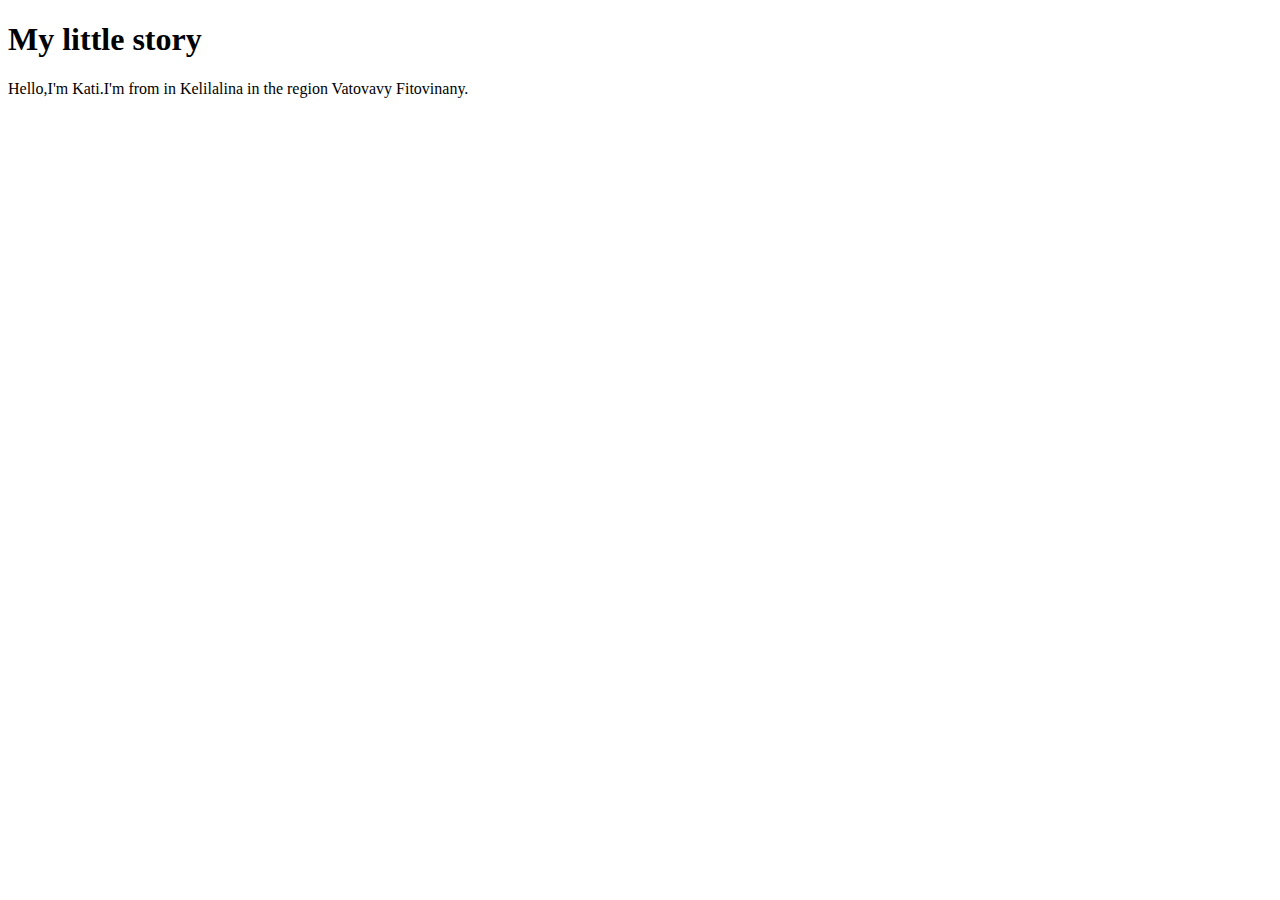
==== about-me.html @ 457aa571 "added files" ====
<!DOCTYPE html>
<html lang="en">
  <head>
    <meta charset="UTF-8">
    <meta name="viewpoint" content="width-device-width">
     <title>My blog</title>
  </head>
  <body>
    <header>
        <h1>
          My little story
        </h1>
        <p>
          Hello,I'm Kati.I'm from in Kelilalina in the region Vatovavy Fitovinany.
        </p>
    </header>
  </body>
  </html>
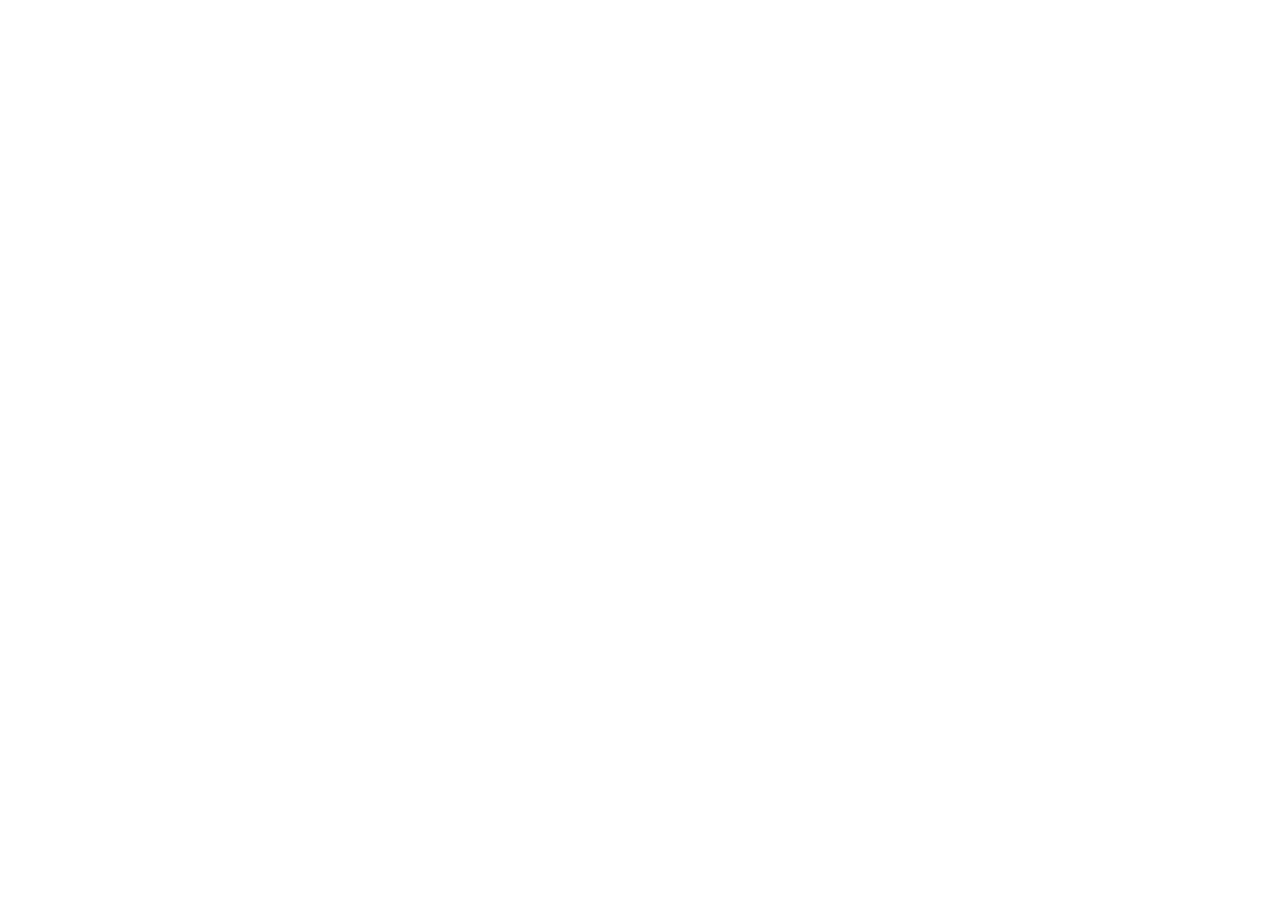
==== commit 89cf08cf: "added files" ====
--- a/about-me.html
+++ b/about-me.html
@@ -7,12 +7,7 @@
   </head>
   <body>
     <header>
-        <h1>
-          My little story
-        </h1>
-        <p>
-          Hello,I'm Kati.I'm from in Kelilalina in the region Vatovavy Fitovinany.
-        </p>
+       
     </header>
   </body>
   </html>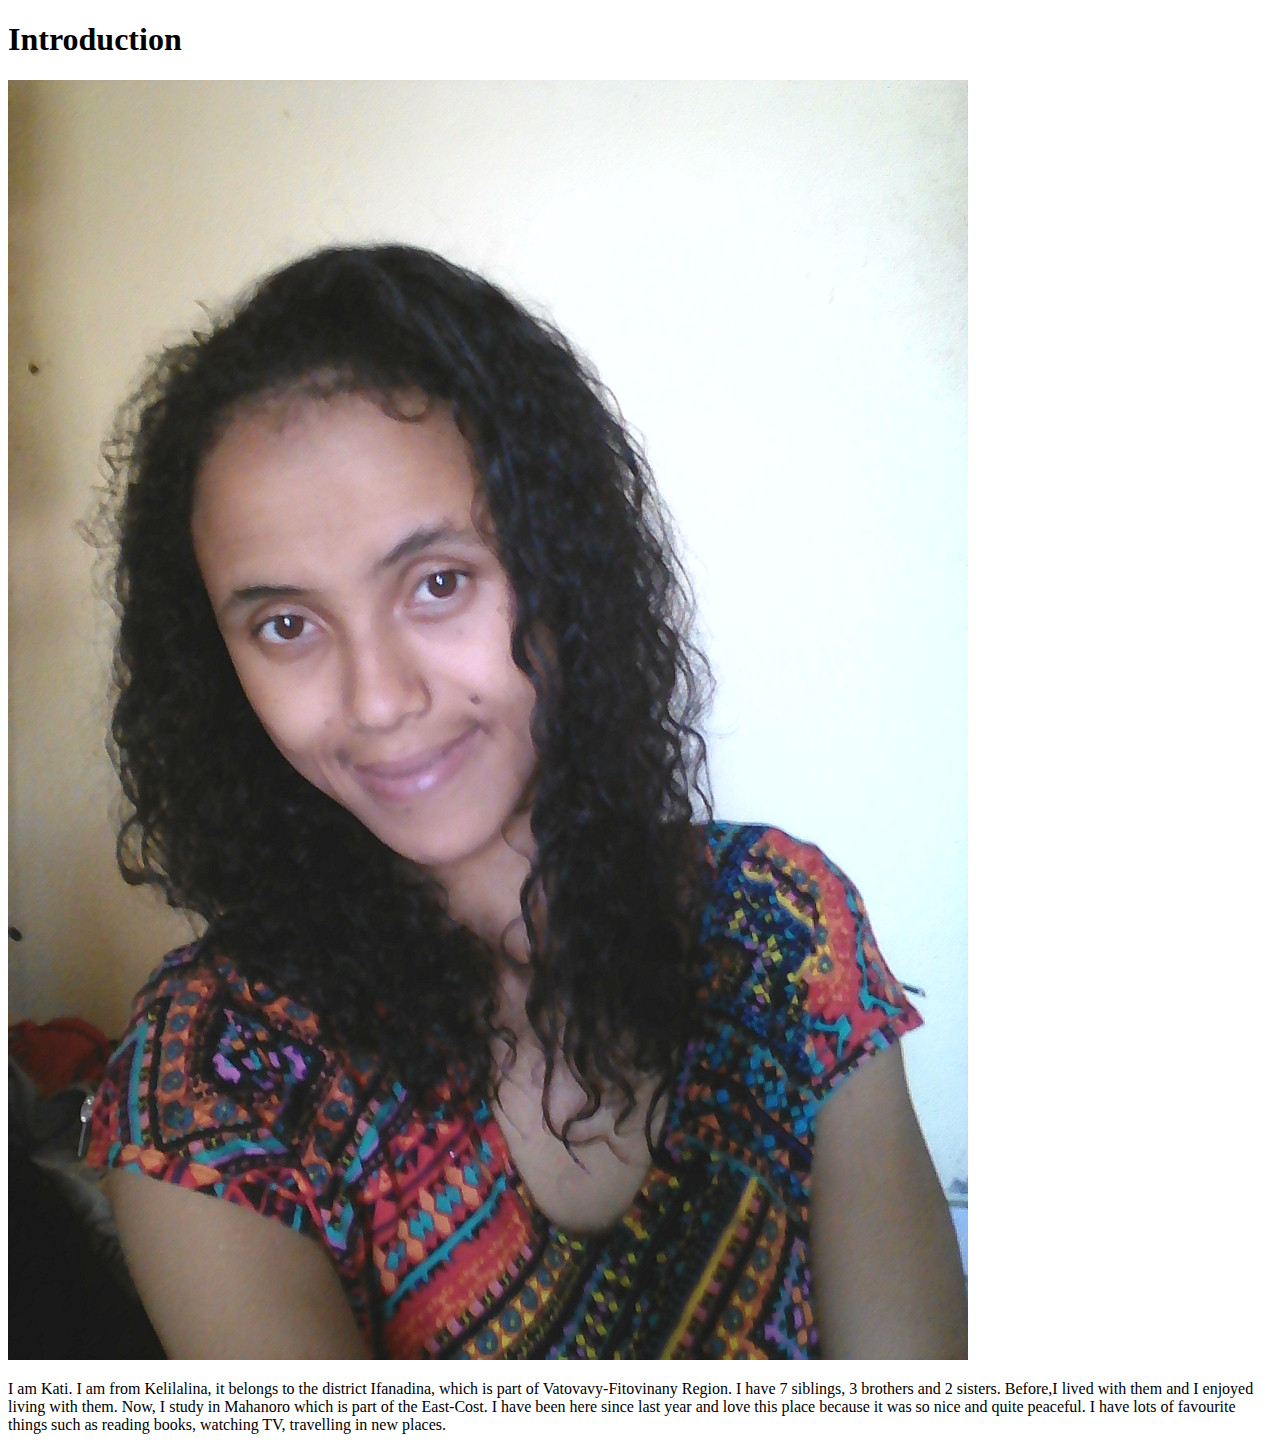
==== commit 1ac10d33: "modified files" ====
--- a/about-me.html
+++ b/about-me.html
@@ -1,13 +1,39 @@
 <!DOCTYPE html>
 <html lang="en">
-  <head>
+
+<head>
     <meta charset="UTF-8">
-    <meta name="viewpoint" content="width-device-width">
-     <title>My blog</title>
-  </head>
-  <body>
+    <meta name="viewport" content="width-device-width">
+    <title>
+        My blog
+    </title>
+    <style>
+        img {
+            max-width: 100%
+        }
+
+        section {
+            border: 1px solid #ccc;
+            padding: 0.1rem 1rem;
+            margin: 1rem 0
+        }
+
+        section:target {
+            border-color: blue;
+        }
+    </style>
+</head>
+<body>
     <header>
-       
+        <h1>
+            Introduction
+        </h1>
     </header>
-  </body>
-  </html>+    <img src="katii.jpg"alt>
+    <p>
+      I am Kati. I am from Kelilalina, it belongs to the district Ifanadina, which is part of Vatovavy-Fitovinany Region. I have 7 siblings, 3 brothers and 2 sisters. Before,I 
+      lived with them and I enjoyed living with them. Now, I study in Mahanoro which is part of the East-Cost. I have been here since last year and love this place because it was so nice and quite peaceful. I have lots of favourite things such as reading books, watching TV, travelling in new places.
+    </p>
+</body>
+</html>
+
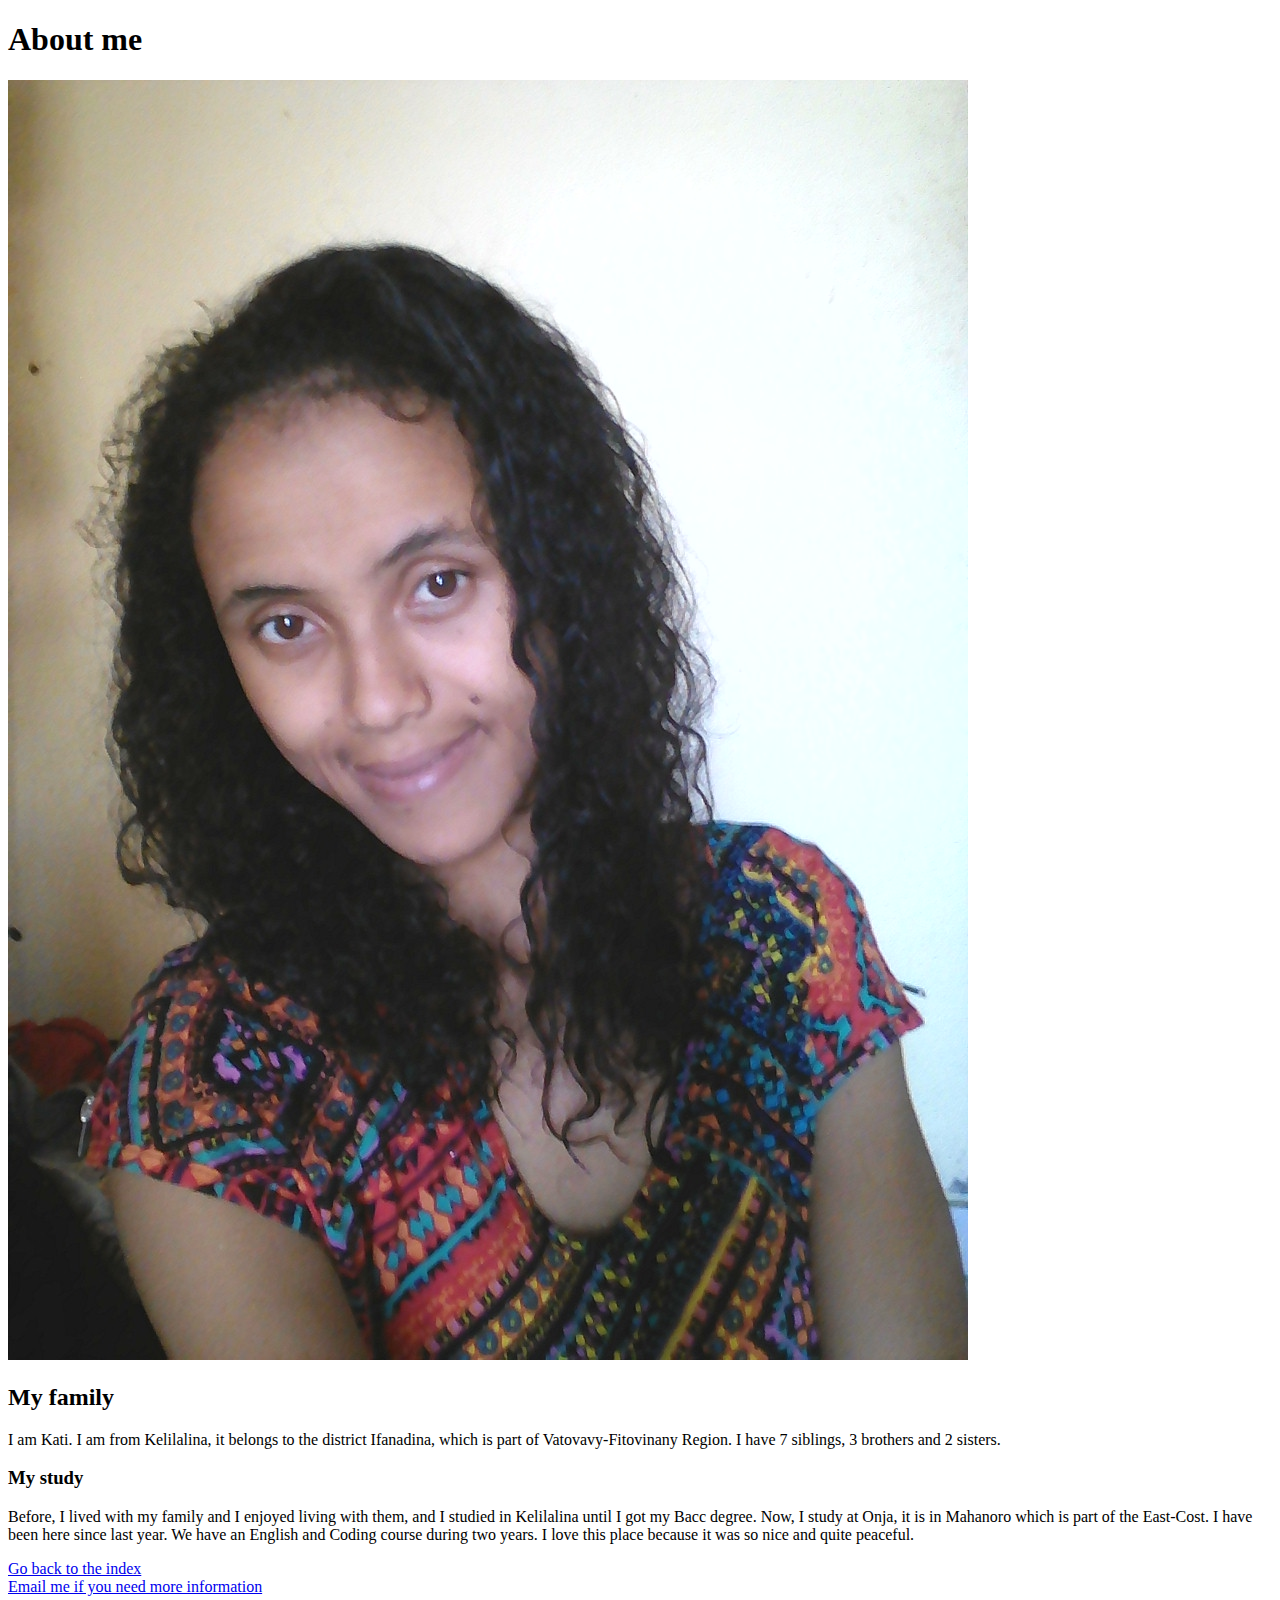
==== commit 6ed823ad: "fixed files" ====
--- a/about-me.html
+++ b/about-me.html
@@ -1,12 +1,11 @@
 <!DOCTYPE html>
 <html lang="en">
-
 <head>
-    <meta charset="UTF-8">
-    <meta name="viewport" content="width-device-width">
-    <title>
-        My blog
-    </title>
+  <meta charset="UTF-8">
+  <meta name="viewport" content="width-device-width">
+  <title>
+    My blog
+  </title>
     <style>
         img {
             max-width: 100%
@@ -23,17 +22,26 @@
         }
     </style>
 </head>
-<body>
+  <body>
     <header>
-        <h1>
-            Introduction
-        </h1>
+      <h1>
+        About me
+      </h1>
     </header>
-    <img src="katii.jpg"alt>
-    <p>
-      I am Kati. I am from Kelilalina, it belongs to the district Ifanadina, which is part of Vatovavy-Fitovinany Region. I have 7 siblings, 3 brothers and 2 sisters. Before,I 
-      lived with them and I enjoyed living with them. Now, I study in Mahanoro which is part of the East-Cost. I have been here since last year and love this place because it was so nice and quite peaceful. I have lots of favourite things such as reading books, watching TV, travelling in new places.
-    </p>
-</body>
-</html>
-
+      <img src="katii.jpg" alt>
+      <h2>My family</h2>
+      <p>
+      I am Kati. I am from Kelilalina, it belongs to the district Ifanadina, which is part of Vatovavy-Fitovinany Region. I have 7 siblings, 3 brothers and 2 sisters.
+      </p>
+      <h3>My study</h3>
+      <p>
+        Before, I lived with my family and I enjoyed living with them, and I studied in Kelilalina until I got my Bacc degree. Now, I study at Onja, it is in Mahanoro which is part of the East-Cost. I have been here since last year. We have an English and Coding course during two years. I love this place because it was so nice and quite peaceful.
+      </p>
+      <nav>
+          <a href="index.html"> Go back to the index </a>
+      </nav>
+        <footer>
+          <a href="mailto:fanomezantsoakatuiscia048@gmail.com">Email me if you need more information</a>
+        </footer>
+  </body>
+</html>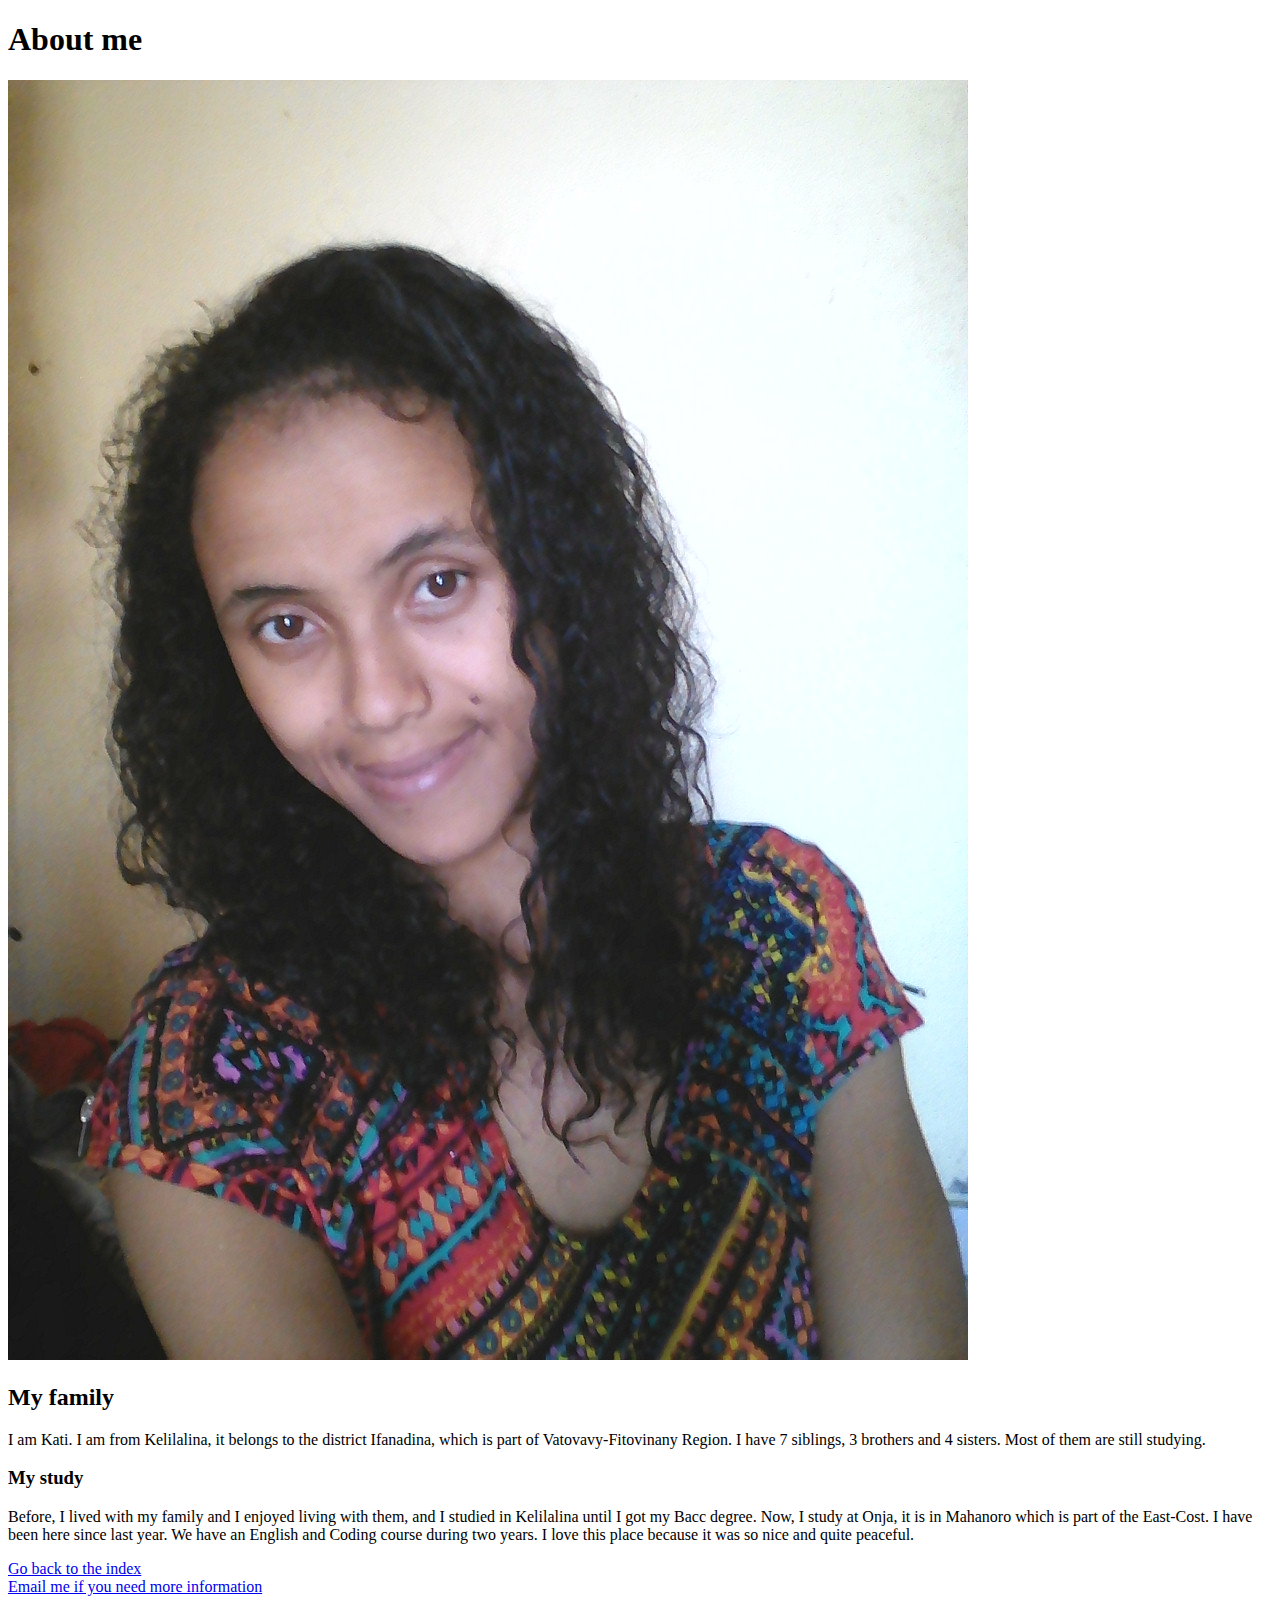
==== commit 8d7cf4d8: "fixed  about-me.html" ====
--- a/about-me.html
+++ b/about-me.html
@@ -31,7 +31,7 @@
       <img src="katii.jpg" alt>
       <h2>My family</h2>
       <p>
-      I am Kati. I am from Kelilalina, it belongs to the district Ifanadina, which is part of Vatovavy-Fitovinany Region. I have 7 siblings, 3 brothers and 2 sisters.
+      I am Kati. I am from Kelilalina, it belongs to the district Ifanadina, which is part of Vatovavy-Fitovinany Region. I have 7 siblings, 3 brothers and 4 sisters. Most of them are still studying.
       </p>
       <h3>My study</h3>
       <p>
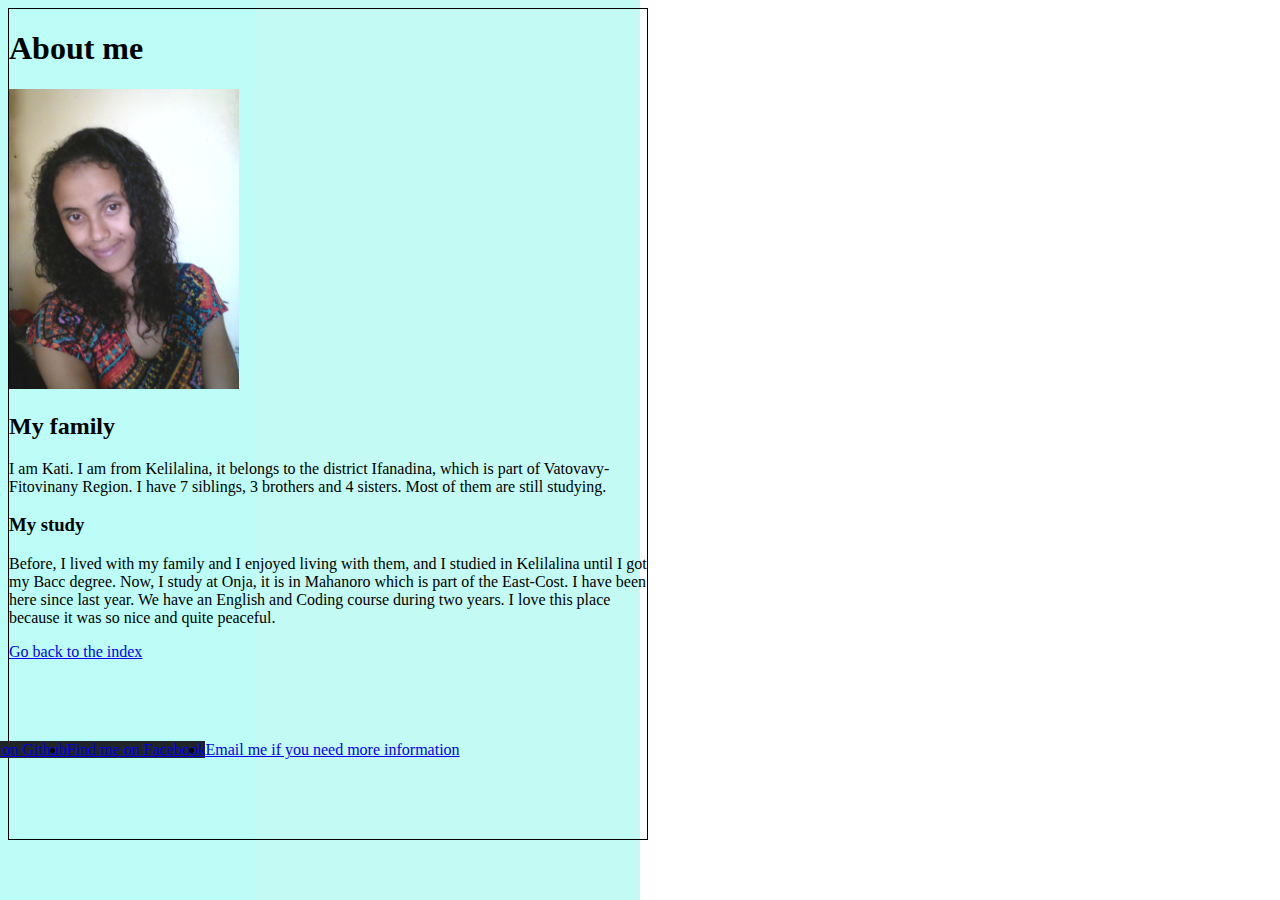
==== commit eb47a98d: "fixed files" ====
--- a/about-me.html
+++ b/about-me.html
@@ -3,25 +3,9 @@
 <head>
   <meta charset="UTF-8">
   <meta name="viewport" content="width-device-width">
-  <title>
-    My blog
-  </title>
-    <style>
-        img {
-            max-width: 100%
-        }
-
-        section {
-            border: 1px solid #ccc;
-            padding: 0.1rem 1rem;
-            margin: 1rem 0
-        }
-
-        section:target {
-            border-color: blue;
-        }
-    </style>
-</head>
+  <title>My blog</title>
+  <link rel="stylesheet" href="about-me.css">
+  </head>
   <body>
     <header>
       <h1>
@@ -41,7 +25,13 @@
           <a href="index.html"> Go back to the index </a>
       </nav>
         <footer>
-          <a href="mailto:fanomezantsoakatuiscia048@gmail.com">Email me if you need more information</a>
+          <nav>
+            <ul>
+              <li><a class="icon" href="https://github.com/Ny-Rianala">Find me on Github</a></li>
+              <li><a class="icon" href="https://web.facebook.com/katiuscia.fanomezantsu">Find me on Facebook</a></li>
+              <li><a href="mailto:fanomezantsoakatuiscia048@gmail.com">Email me if you need more information</a></li>
+            </ul>
+          </nav>
         </footer>
   </body>
 </html>--- a/about-me.css
+++ b/about-me.css
@@ -0,0 +1,35 @@
+img {
+  width: 230px;
+  height: 300px;
+}
+
+body {
+  background-image: linear-gradient(to left, white 0% 50%, rgba(17, 236, 211, 0.247) 50% 80%, rgba(44, 247, 230, 0.315) 80% 100%);
+  border: 1px solid;
+  box-sizing: border-box;
+  width: 50%;
+  height: 70%;
+}
+
+footer ul {
+  margin: 0;
+  padding: 0;
+  display: flex;
+  align-items: center;
+}
+
+nav ul {
+  margin: 5rem;
+  margin-inline-start: -4rem;
+}
+ 
+
+.icon[href^="https://web.facebook"] {
+  background-image: url(../images/icon-facebook.png);
+
+}
+
+.icon[href^="https://github"] {
+  background-image: url(../images/icon-github.png);
+}
+
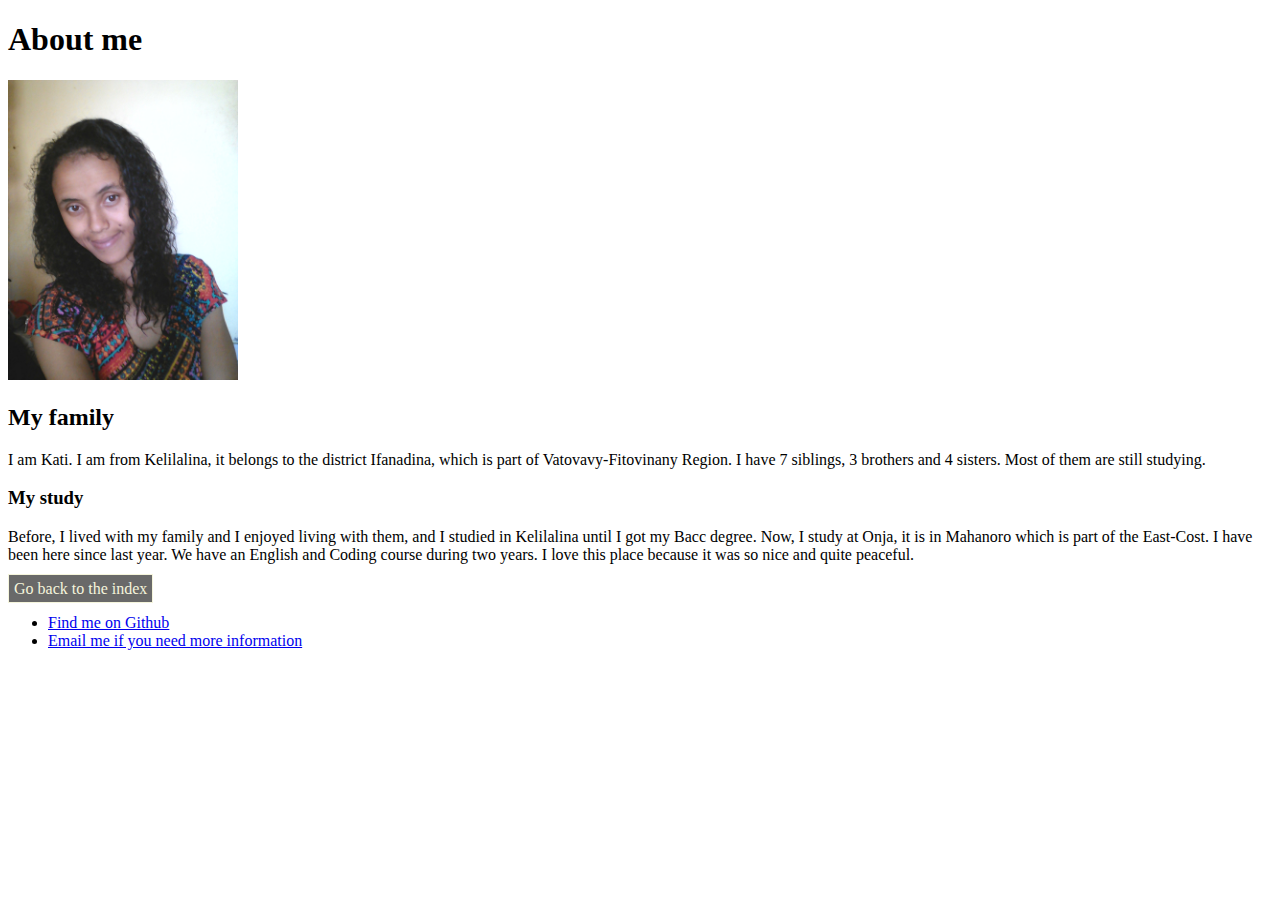
==== commit d8dfb636: "changing a link into a button in about-me.css and about-me.html" ====
--- a/about-me.html
+++ b/about-me.html
@@ -12,6 +12,7 @@
         About me
       </h1>
     </header>
+    <main>
       <img src="katii.jpg" alt>
       <h2>My family</h2>
       <p>
@@ -22,16 +23,16 @@
         Before, I lived with my family and I enjoyed living with them, and I studied in Kelilalina until I got my Bacc degree. Now, I study at Onja, it is in Mahanoro which is part of the East-Cost. I have been here since last year. We have an English and Coding course during two years. I love this place because it was so nice and quite peaceful.
       </p>
       <nav>
-          <a href="index.html"> Go back to the index </a>
+          <a class="link" href="index.html"> Go back to the index </a>
       </nav>
-        <footer>
-          <nav>
-            <ul>
-              <li><a class="icon" href="https://github.com/Ny-Rianala">Find me on Github</a></li>
-              <li><a class="icon" href="https://web.facebook.com/katiuscia.fanomezantsu">Find me on Facebook</a></li>
-              <li><a href="mailto:fanomezantsoakatuiscia048@gmail.com">Email me if you need more information</a></li>
-            </ul>
-          </nav>
-        </footer>
+    </main>
+    <footer>
+      <nav>
+        <ul>
+          <li><a href="https://github.com/Ny-Rianala">Find me on Github</a></li>
+          <li><a href="mailto:fanomezantsoakatuiscia048@gmail.com">Email me if you need more information</a></li>
+        </ul>
+      </nav>
+    </footer>
   </body>
 </html>--- a/about-me.css
+++ b/about-me.css
@@ -4,27 +4,39 @@
 }
 
 body {
-  background-image: linear-gradient(to left, white 0% 50%, rgba(17, 236, 211, 0.247) 50% 80%, rgba(44, 247, 230, 0.315) 80% 100%);
-  border: 1px solid;
-  box-sizing: border-box;
-  width: 50%;
-  height: 70%;
+  box-sizing: content-box;
 }
 
-footer ul {
-  margin: 0;
-  padding: 0;
-  display: flex;
-  align-items: center;
+@media(max-width: 640px) {
+  body {
+    width: 100%;
+  }
 }
 
-nav ul {
-  margin: 5rem;
-  margin-inline-start: -4rem;
+@media(max-width: 230px) {
+  img {
+    width: 230px;
 }
- 
+}
 
-.icon[href^="https://web.facebook"] {
+.link {
+    background-color: dimgray;
+    border: 1px solid beige;
+    color: beige;
+    padding: 5px;
+    text-decoration: none;
+    margin-block-end: 5px;
+}
+
+.link:hover {
+  background-color: silver;
+  color: beige;
+  transition: 1s;
+  border-radius: 40%;
+}
+
+
+/*.icon[href^="https://web.facebook"] {
   background-image: url(../images/icon-facebook.png);
 
 }
